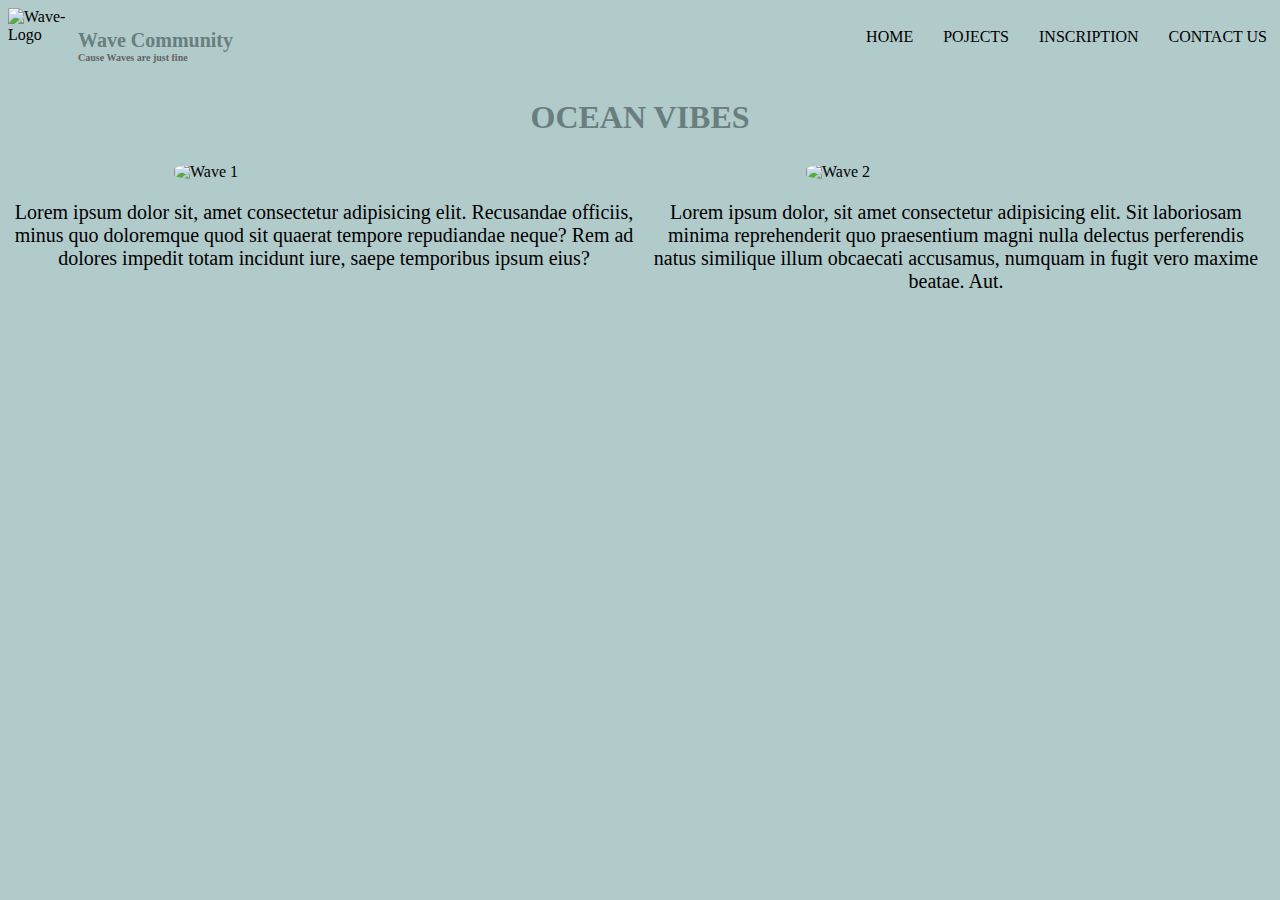
==== index.html @ a8e10669 "Añadimos archivos" ====
<!DOCTYPE html>
<html lang="en">
    <head>
        <meta charset="UTF-8">
        <meta http-equiv="X-UA-Compatible" content="IE=edge">
        <meta name="viewport" content="width=device-width, initial-scale=1.0">
        <link rel="stylesheet" href="style.css">
        <title>Mi Web</title>
    </head>
    <body>
        <header>
            <div class="Logo">
                <img src="./Images/great-wave-g521438346_640.png" alt="Wave-Logo">
                <div class="Text">
                    <h1>Wave Community</h1>
                    <h2>Cause Waves are just fine</h2>
                </div>
                
            </div>
            <div>
                <ul>
                   <li>HOME</li>
                   <li>POJECTS</li>
                   <li>INSCRIPTION</li>
                   <li>CONTACT US</li>
                </ul>
            </div>               
        </header>
        <h1>OCEAN VIBES</h1>
        <div class="Contenedor">
            <div class="caja">
                <img class="Wave1" src="./Images/Wave 1.jpg" alt="Wave 1">
                <p class="FirstParagraph">Lorem ipsum dolor sit, amet consectetur adipisicing elit. Recusandae officiis, minus quo doloremque quod sit quaerat tempore repudiandae neque? Rem ad dolores impedit totam incidunt iure, saepe temporibus ipsum eius?</p>
            </div>
            <div class="caja">
                <img class="Wave2" src="./Images/Wave 2.jpg" alt="Wave 2">
                <p class="SecondParagraph">Lorem ipsum dolor, sit amet consectetur adipisicing elit. Sit laboriosam minima reprehenderit quo praesentium magni nulla delectus perferendis natus similique illum obcaecati accusamus, numquam in fugit vero maxime beatae. Aut.</p>
            </div>            
        </div>
        

        <script src="index.js"></script>
    </body>
</html>
---- style.css ----
h1{
    color: rgb(105, 126, 126);
    text-align: center;
}
body{
    background-color: rgb(177, 202, 202);
}

header{
    display: flex;
    flex-direction: row;
    justify-content: space-between;
 }
     header img{
      width: 70px;
      height: 70px;
  }
     ul{
      display: flex;
      flex-direction: row;
      margin-top: 15px;
  }
         ul li{
          text-decoration: none;
          padding: 5px;
          margin-left: 20px;
          list-style: none;
     }
.Logo{ 
    display: flex;
    flex-direction: row;
}
.Text{
    display: flex;
    flex-direction: column;
    justify-content: center;
}
.Text h1{
    font-size: 20px;
    margin-bottom: 0%;
    text-align: left;
}
.Text h2{
    font-size: 10px;
    margin-top: 0px;
    text-align: left;
    color: rgb(100, 100, 100);
}
.Contenedor{
    display: flex;
    flex-direction: row;
    margin: 10px 0 10px 0;
    width: 100%;
    }
    .Contenedor img{
        width: 300px;
    }
    .Contenedor p{
        font-size: 20px;
    }
    .caja{
       width: 100%; 
       height: 100%;
       padding: 5px;
       display: flex;
       flex-direction: column;
       justify-content: center;
       align-items: center;
    }
    
    .caja img{
        border-radius: 30%;
    }

    .caja p{
        text-align: center;
    }
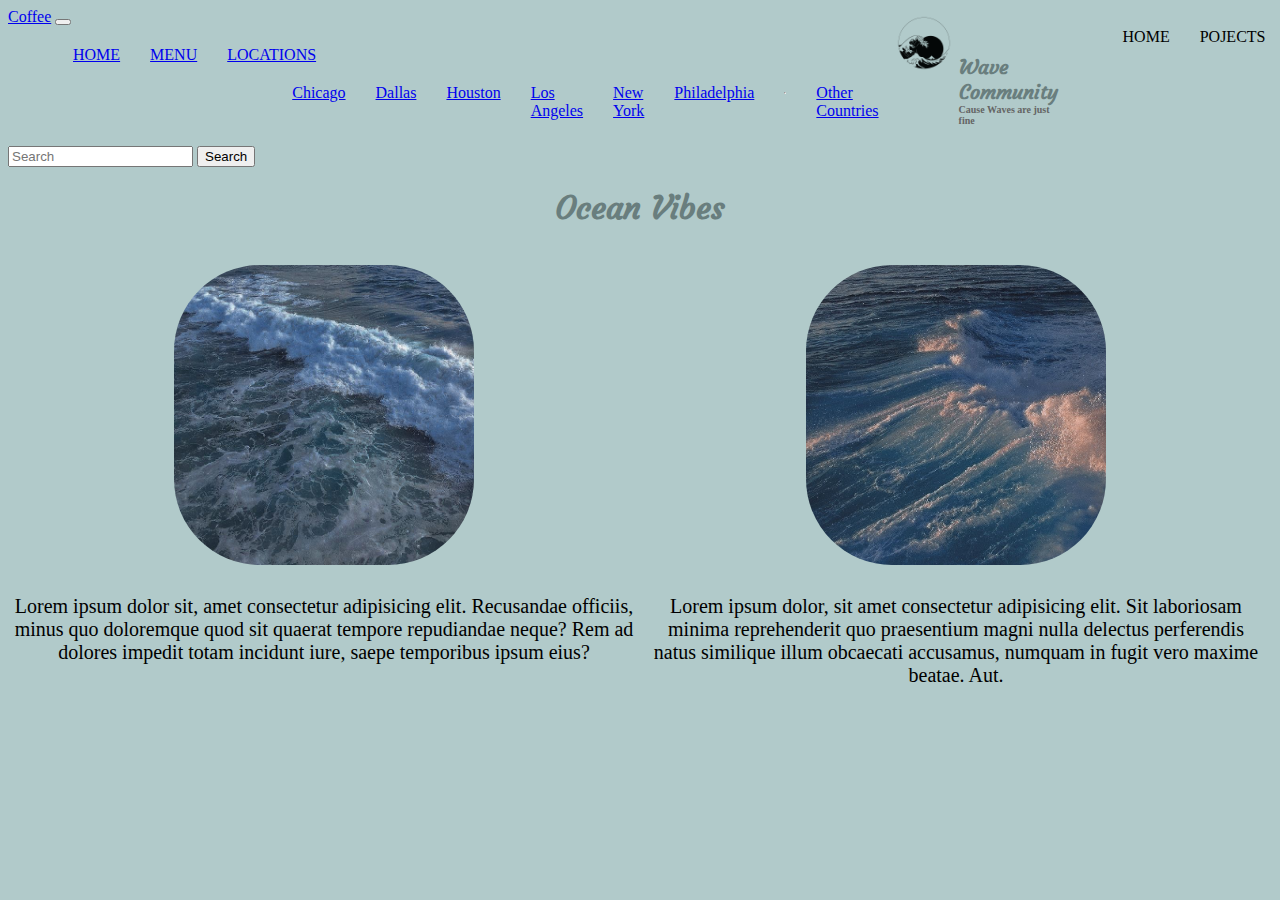
==== commit 002e2d77: "Actualización de mi HTML" ====
--- a/index.html
+++ b/index.html
@@ -4,13 +4,53 @@
         <meta charset="UTF-8">
         <meta http-equiv="X-UA-Compatible" content="IE=edge">
         <meta name="viewport" content="width=device-width, initial-scale=1.0">
+        <link href="https://cdn.jsdelivr.net/npm/bootstrap@5.0.2/dist/css/bootstrap.min.css" rel="stylesheet" integrity="sha384-EVSTQN3/azprG1Anm3QDgpJLIm9Nao0Yz1ztcQTwFspd3yD65VohhpuuCOmLASjC" crossorigin="anonymous">
         <link rel="stylesheet" href="style.css">
         <title>Mi Web</title>
     </head>
     <body>
         <header>
+            <nav class="navbar navbar-expand-lg navbar-light bg-light">
+                <div class="container-fluid">
+                  <a class="navbar-brand" href="#">Coffee</a>
+                  <button class="navbar-toggler" type="button" data-bs-toggle="collapse" data-bs-target="#navbarSupportedContent" aria-controls="navbarSupportedContent" aria-expanded="false" aria-label="Toggle navigation">
+                    <span class="navbar-toggler-icon"></span>
+                  </button>
+                  <div class="collapse navbar-collapse" id="navbarSupportedContent">
+                    <ul class="navbar-nav me-auto mb-2 mb-lg-0">
+                      <li class="nav-item">
+                        <a class="nav-link active" aria-current="page" href="#">HOME</a>
+                      </li>
+                      <li class="nav-item">
+                        <a class="nav-link" href="#">MENU</a>
+                      </li>
+                      <li class="nav-item dropdown">
+                        <a class="nav-link dropdown-toggle" href="#" id="navbarDropdown" role="button" data-bs-toggle="dropdown" aria-expanded="false">
+                          LOCATIONS
+                        </a>
+                        <ul class="dropdown-menu" aria-labelledby="navbarDropdown">
+                             <li><a class="dropdown-item" href="./LOCATIONS/Chicago.html">Chicago</a></li>
+                             <li><a class="dropdown-item" href="./LOCATIONS/Dallas.html">Dallas</a></li>
+                             <li><a class="dropdown-item" href="./LOCATIONS/Houston.html">Houston</a></li>
+                             <li><a class="dropdown-item" href="./LOCATIONS/Los-Angeles.html">Los Angeles</a></li>
+                             <li><a class="dropdown-item" href="./LOCATIONS/New-York.html">New York</a></li>                      
+                             <li><a class="dropdown-item" href="./LOCATIONS/Philadelphia.html">Philadelphia</a></li>                         
+                          <li><hr class="dropdown-divider"></li>
+                          <li><a class="dropdown-item" href="#">Other Countries</a></li>
+                        </ul>
+                      </li>
+                     
+                    </ul>
+                    <form class="d-flex">
+                      <input class="form-control me-2" type="search" placeholder="Search" aria-label="Search">
+                      <button class="btn btn-outline-success" type="submit">Search</button>
+                    </form>
+                  </div>
+                </div>
+              </nav>
+
             <div class="Logo">
-                <img src="./Images/great-wave-g521438346_640.png" alt="Wave-Logo">
+                <img src="./Pictures/Logo.png" alt="Wave-Logo">
                 <div class="Text">
                     <h1>Wave Community</h1>
                     <h2>Cause Waves are just fine</h2>
@@ -26,19 +66,21 @@
                 </ul>
             </div>               
         </header>
-        <h1>OCEAN VIBES</h1>
+        <h1>Ocean Vibes</h1>
         <div class="Contenedor">
             <div class="caja">
-                <img class="Wave1" src="./Images/Wave 1.jpg" alt="Wave 1">
+                <img class="Wave1" src="./Pictures/Wave 1.jpg" alt="Wave 1">
                 <p class="FirstParagraph">Lorem ipsum dolor sit, amet consectetur adipisicing elit. Recusandae officiis, minus quo doloremque quod sit quaerat tempore repudiandae neque? Rem ad dolores impedit totam incidunt iure, saepe temporibus ipsum eius?</p>
             </div>
             <div class="caja">
-                <img class="Wave2" src="./Images/Wave 2.jpg" alt="Wave 2">
+                <img class="Wave2" src="./Pictures/Wave 2.jpg" alt="Wave 2">
                 <p class="SecondParagraph">Lorem ipsum dolor, sit amet consectetur adipisicing elit. Sit laboriosam minima reprehenderit quo praesentium magni nulla delectus perferendis natus similique illum obcaecati accusamus, numquam in fugit vero maxime beatae. Aut.</p>
             </div>            
         </div>
         
 
         <script src="index.js"></script>
+        <script src="https://cdn.jsdelivr.net/npm/@popperjs/core@2.9.2/dist/umd/popper.min.js" integrity="sha384-IQsoLXl5PILFhosVNubq5LC7Qb9DXgDA9i+tQ8Zj3iwWAwPtgFTxbJ8NT4GN1R8p" crossorigin="anonymous"></script>
+        <script src="https://cdn.jsdelivr.net/npm/bootstrap@5.0.2/dist/js/bootstrap.min.js" integrity="sha384-cVKIPhGWiC2Al4u+LWgxfKTRIcfu0JTxR+EQDz/bgldoEyl4H0zUF0QKbrJ0EcQF" crossorigin="anonymous"></script>
     </body>
 </html>--- a/style.css
+++ b/style.css
@@ -1,6 +1,8 @@
+@import url('https://fonts.googleapis.com/css2?family=Amatic+SC&family=Courgette&family=Sacramento&family=Special+Elite&display=swap');
 h1{
     color: rgb(105, 126, 126);
     text-align: center;
+    font-family: 'Courgette', cursive;
 }
 body{
     background-color: rgb(177, 202, 202);
@@ -70,6 +72,7 @@
     
     .caja img{
         border-radius: 30%;
+        padding: 10px;
     }
 
     .caja p{
